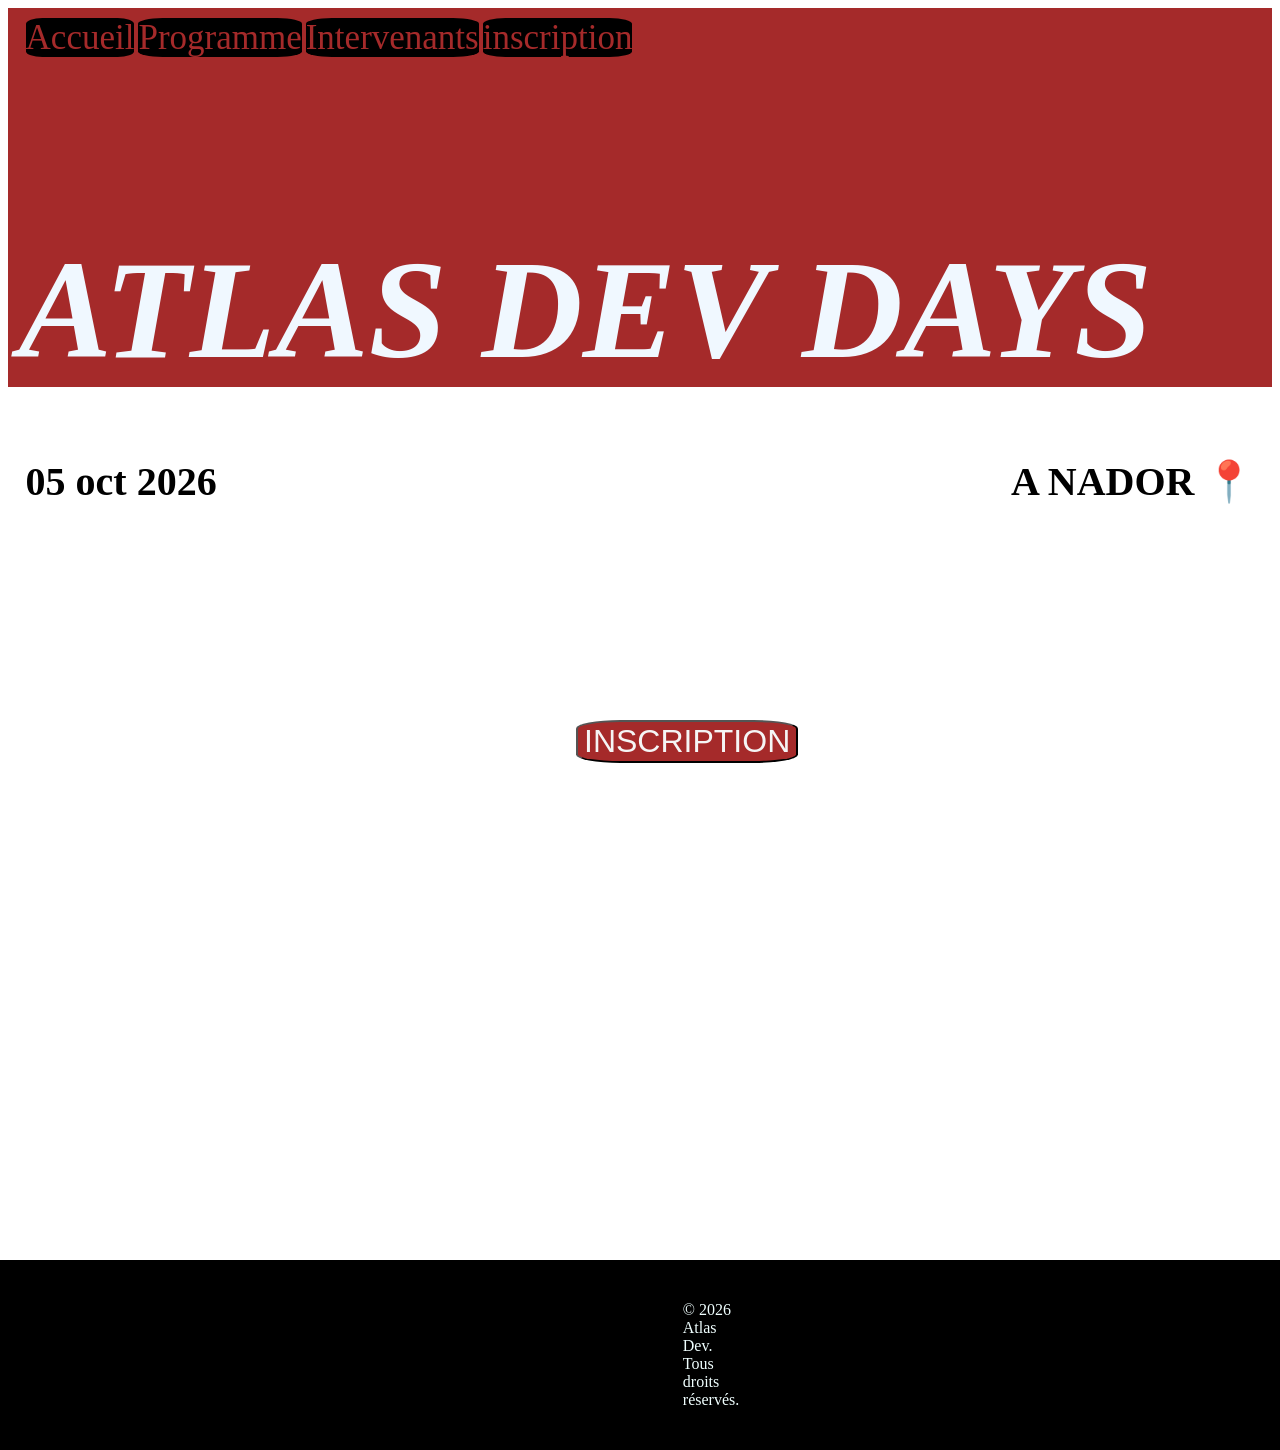
==== index.html @ af113c01 "Rename Accueil.html to index.html" ====
<!DOCTYPE html>
<html lang="en">
<head>
    <meta charset="UTF-8">
    <meta name="viewport" content="width=device-width, initial-scale=1.0">
    <title>Accueil</title>
    <link rel="stylesheet" href="style.css">
</head>
<body>
<div class="login">
    <div class="link">
        <a  href="http://127.0.0.1:5500/atlas-dev-days/Accueil.html">Accueil</a>
        <a  href="http://127.0.0.1:5500/atlas-dev-days/Programme.html">Programme</a>
        <a  href="http://127.0.0.1:5500/atlas-dev-days/Intervenants.html">Intervenants</a>
        <a  href="http://127.0.0.1:5500/atlas-dev-days/Inscription.html">inscription</a>   
        
    </div>
    <div class="Atlas">
    <h1>ATLAS DEV DAYS</h1>    
    </div>
    <div class=" location">
       <h4>A NADOR 📍</h4>
    </div>
    <div class="tarikh">
        <h4>05 oct 2026</h4>
    </div>
</div>
    <div class="button">
        <a href="http://127.0.0.1:5501/Inscription.html"><button>INSCRIPTION</button></a>
    </div>
<div class="footer">
    <footer><p>&copy; 2026 Atlas Dev. Tous droits réservés.</p></footer>
</div>
</body>
</html>
---- style.css ----
.login{
background-color: brown;
padding: 15%;
color: aliceblue;
    
}
.link a{
  font-size: 35px;
  color:brown;
  text-decoration: none;
  background-color:black ;
  border-radius: 15%;
}
.link {
    padding: 0%;
    position :absolute;
    top: 2%;
    left: 2%;
  }
.link a:hover{
  background-color:white;
}
.Atlas{
  position:absolute;
  top: 15%;
  right:10% ;
  font-size: larger;
  font-size: 70px;
  padding: 0%;
  margin:0px;
  font-style:oblique;
  padding: 0%;
}
.tarikh{
  color: black;
  font-size:larger;
  position: absolute;
  top: 45%;
  left: 2%;
  font-size: 40px;
}
.location{
  color: black;
  font-size: larger;
  position: absolute;
  top: 45%;
  right: 2%;
  font-size: 40px;
}
.button button{
  position: absolute;
  top: 80%;
  left: 45%;
  font-size: 200%;
  border-radius: 20%;
  color: whitesmoke;
  background-color: brown;
}
.button :hover{
  background-color: black;
}
footer{
  color: azure;
  background-color: black;
padding: 25px 680px;
  position: absolute;
  top: 140%;
  left: 0%;
}
.day1{
  background-color: wheat;
  border-radius: 5%;
}
.day2{
  background-color: wheat;
}
.day3{
   background-color: wheat;
}
.day4{
   background-color: wheat;
}
.day5{
   background-color: wheat
}
.day6{
   background-color: wheat
}
.jour2{
  position: absolute;
font-style: italic;
background-color:gray;
padding: 1.5%;
top: 20%;
font-size: 250%;
left: 52%;
border-radius: 1.5%;
}
.form {
  position: absolute;
font-style: italic;
background-color:gray;
padding: 1.5%;
top: 20%;
font-size: 250%;
border-radius: 1.5%;
}
.jour1{
  background-color: wheat;
  width: 22%;
}
.card .card1{
  background-color: grey;
}
.card .card2{
  background-color: gray;
  
}
.card .card3{
  background-color: gray;
}
.cards2 .card4{
  background-color: gray;
}
.cards2 .card5{
  background-color: gray;
}
.cards2 .card6{
  background-color: gray;
}
.card{
  display:inline-flex;
  gap: 20%;
  position: absolute;
  top: 15%;
  margin-left: 10%;

}
.cards2 {
  display: inline-flex;
  gap: 20%;
  position: absolute;
  top: 70%;
  margin-left: 10%;
}
.p .crads2 , p{
  margin-left: 5%;
}
.p .crad , p{
  margin-left: 5%;
}
.login2{
  align-items: center;
  
}
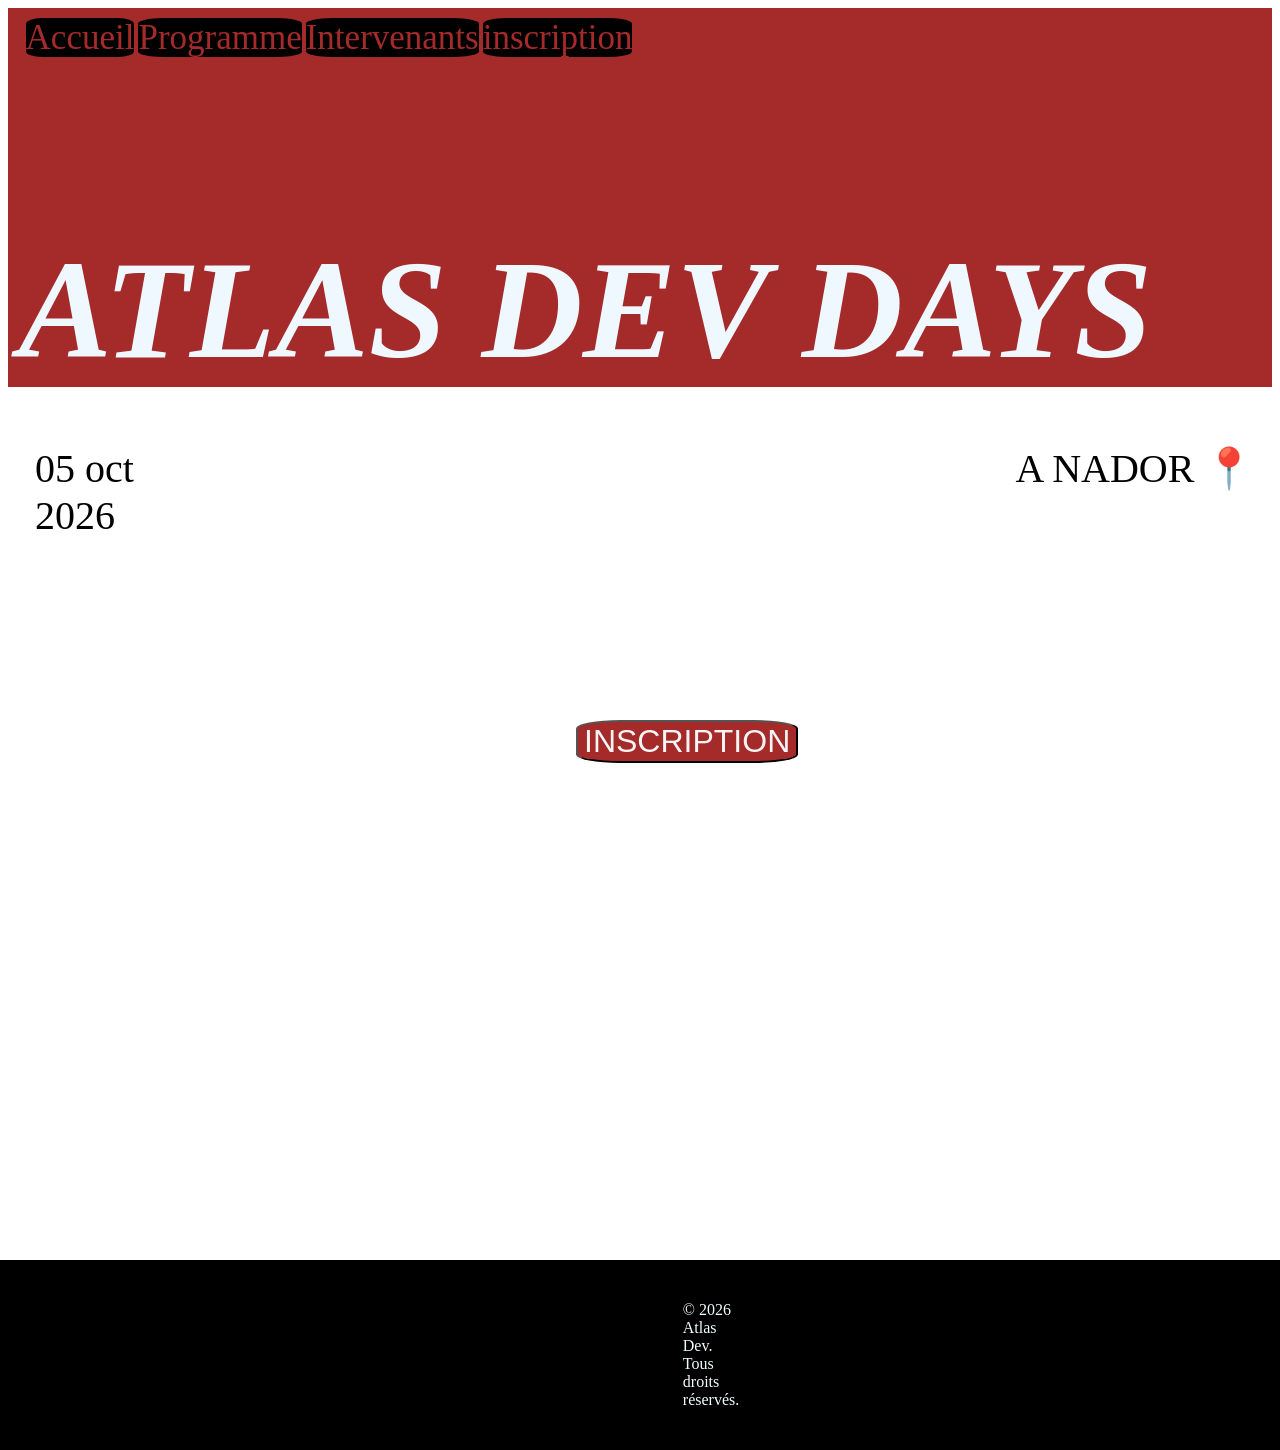
==== commit f9f52e67: "final" ====
--- a/index.html
+++ b/index.html
@@ -9,24 +9,24 @@
 <body>
 <div class="login">
     <div class="link">
-        <a  href="http://127.0.0.1:5500/atlas-dev-days/Accueil.html">Accueil</a>
-        <a  href="http://127.0.0.1:5500/atlas-dev-days/Programme.html">Programme</a>
-        <a  href="http://127.0.0.1:5500/atlas-dev-days/Intervenants.html">Intervenants</a>
-        <a  href="http://127.0.0.1:5500/atlas-dev-days/Inscription.html">inscription</a>   
+        <a  href="index.html">Accueil</a>
+        <a  href="Programme.html">Programme</a>
+        <a  href="Intervenants.html">Intervenants</a>
+        <a  href="inscription.html">inscription</a>    
         
     </div>
     <div class="Atlas">
     <h1>ATLAS DEV DAYS</h1>    
     </div>
     <div class=" location">
-       <h4>A NADOR 📍</h4>
+       <p>A NADOR 📍</p>
     </div>
     <div class="tarikh">
-        <h4>05 oct 2026</h4>
+        <p>05 oct 2026</p>
     </div>
 </div>
     <div class="button">
-        <a href="http://127.0.0.1:5501/Inscription.html"><button>INSCRIPTION</button></a>
+    <button>INSCRIPTION</button>
     </div>
 <div class="footer">
     <footer><p>&copy; 2026 Atlas Dev. Tous droits réservés.</p></footer>
--- a/style.css
+++ b/style.css
@@ -29,7 +29,6 @@
   padding: 0%;
   margin:0px;
   font-style:oblique;
-  padding: 0%;
 }
 .tarikh{
   color: black;
@@ -39,7 +38,7 @@
   left: 2%;
   font-size: 40px;
 }
-.location{
+.location p{
   color: black;
   font-size: larger;
   position: absolute;
@@ -92,7 +91,7 @@
 background-color:gray;
 padding: 1.5%;
 top: 20%;
-font-size: 250%;
+font-size: 200%;
 left: 52%;
 border-radius: 1.5%;
 }
@@ -102,7 +101,7 @@
 background-color:gray;
 padding: 1.5%;
 top: 20%;
-font-size: 250%;
+font-size: 200%;
 border-radius: 1.5%;
 }
 .jour1{
@@ -150,6 +149,46 @@
   margin-left: 5%;
 }
 .login2{
-  align-items: center;
-  
-}+  max-width: 600px;
+  margin:100px auto;
+  padding: 24px;
+  background-color: brown;
+  color: black;
+  border-radius: 10px;
+}
+.login2 label {
+  display: block;
+  font-size: 20px;
+  margin-top: 16px;
+  margin-bottom: 4px;
+}
+.login2 input,
+.login2 select {
+  width: 100%;
+  height: 48px;
+  padding: 0 12px;
+  font-size: 18px;
+  border: none;
+  box-sizing: border-box;
+}
+.login2 input:focus,
+.login2 select:focus {
+  outline: 2px solid #1e88e5;
+}
+.btn {
+  text-align: center;
+  margin-top: 30px;
+}
+.btn button {
+  padding: 8px 20px;
+  font-size: 18px;
+  color: whitesmoke;
+  background-color: black;
+  border: none;
+  border-radius: 20px;
+  cursor: pointer;
+}
+.btn button:hover {
+  background-color: #333;
+}
+ 
